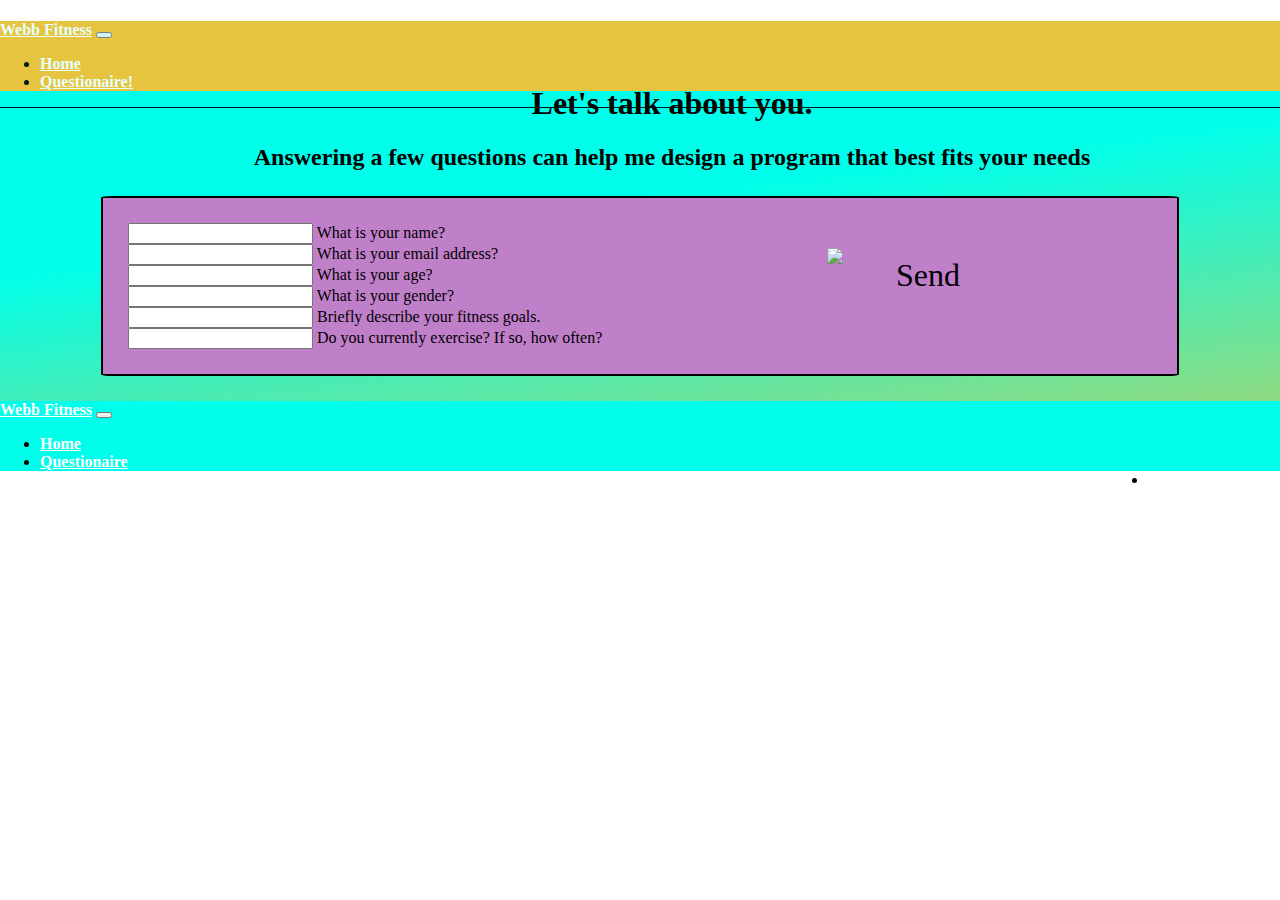
==== questionaire.html @ 0aa196df "improved responsiveness" ====
<!doctype html>
<html lang="en">
    <head>
        <meta charset="utf-8">
        <meta name="viewport" content="width=device-width, initial-scale=1">
        <title>Webb Fitness</title>
        <!-- Bootstrap -->
        <link href="https://cdn.jsdelivr.net/npm/bootstrap@5.3.0-alpha1/dist/css/bootstrap.min.css" rel="stylesheet" integrity="sha384-GLhlTQ8iRABdZLl6O3oVMWSktQOp6b7In1Zl3/Jr59b6EGGoI1aFkw7cmDA6j6gD" crossorigin="anonymous">
        <!-- StyleSheet -->
        <link rel="stylesheet" href="css/styles.css">
        <!-- Google Fonts -->
        <link rel="preconnect" href="https://fonts.googleapis.com">
        <link rel="preconnect" href="https://fonts.gstatic.com" crossorigin>
        <link href="https://fonts.googleapis.com/css2?family=Fredericka+the+Great&family=Montserrat:wght@400;700;900&family=Zilla+Slab:ital,wght@0,400;0,700;1,700&display=swap" rel="stylesheet">
      </head>
        <body>
    <section id="navbar">
        <nav class="navbar navbar-expand-lg bg-body-tertiary">
            <div class="container-fluid">
              <a class="navbar-brand" href="#">Webb Fitness</a>
              <button class="navbar-toggler" type="button" data-bs-toggle="collapse" data-bs-target="#navbarTogglerDemo01" aria-controls="navbarSupportedContent" aria-expanded="false" aria-label="Toggle navigation">
                <span class="navbar-toggler-icon"></span>
              </button>
              <div class="collapse navbar-collapse" id="navbarTogglerDemo01">
                <ul class="navbar-nav me-auto mb-2 mb-lg-0">
                  <li class="nav-item">
                    <a class="nav-link active" aria-current="page" href="index.html">Home</a>
                  </li>
                  <li class="nav-item">
                    <a class="nav-link" href="questionaire.html">Questionaire!</a>
                  </li>
                </ul>
              </div>
            </div>
          </nav>
    </section>
    <section class="questionaire">
        <h1>Let's talk about <strong>you.</strong></h1>
        <h2>Answering a few questions can help me design a program that best fits your needs</h2>
        
        <div class="question-form">
            <form id="question-form" name="question-form" action="https://formsubmit.co/kandraelizabeth@gmail.com" method="POST">
                <div class="row">
                    <div class="col-md-12">
                        <div class="col-md-8">
                            <div class="md-form mb-0">
                                <input type="text" id="yourName" name="yourName" class="form-control">
                                <label for="yourName" class="">What is your name?</label>
                            </div>
                        </div>
                    </div>
                </div>
                <div class="row">
                    <div class="col-md-12">
                        <div class="col-md-8">
                            <div class="md-form mb-0">
                                <input type="text" id="yourEmail" name="yourEmail" class="form-control">
                                <label for="yourEmail" class="">What is your email address? </label>
                            </div>
                        </div>
                    </div>
                </div>
                <div class="row">
                    <div class="col-md-12">
                        <div class="col-md-8">
                            <div class="md-form mb-0">
                                <input type="text" id="yourEmail" name="yourEmail" class="form-control">
                                <label for="yourEmail" class="">What is your age? </label>
                            </div>
                        </div>
                    </div>
                </div>
                <div class="row">
                    <div class="col-md-12">
                        <div class="col-md-8">
                            <div class="md-form mb-0">
                                <input type="text" id="yourEmail" name="yourEmail" class="form-control">
                                <label for="yourEmail" class="">What is your gender? </label>
                            </div>
                        </div>
                    </div>
                </div>
                <div class="row">
                    <div class="col-md-12">
                        <div class="col-md-8">
                            <div class="md-form mb-0">
                                <input type="text" id="yourEmail" name="yourEmail" class="form-control">
                                <label for="yourEmail" class="">Briefly describe your fitness goals. </label>
                            </div>
                        </div>
                    </div>
                </div>
                <div class="row">
                    <div class="col-md-12">
                        <div class="col-md-8">
                            <div class="md-form mb-0">
                                <input type="text" id="yourEmail" name="yourEmail" class="form-control">
                                <label for="yourEmail" class="">Do you currently exercise? If so, how often?</label>
                            </div>
                        </div>
                    </div>
                </div>
                <img src="css/images/hand.png" class="hand-pic">
                <div class="button">
                    <a class="btn btn-primary q-button" onclick="document.getElementById('question-form').submit();">Send</a>
                </div>
            </form>
                
        </div>
        </section>
         <section id="footer">
        <nav class="navbar navbar-expand-lg bg-body-tertiary">
            <div class="container-fluid">
              <a class="navbar-brand" href="#">Webb Fitness</a>
              <button class="navbar-toggler" type="button" data-bs-toggle="collapse" data-bs-target="#navbarSupportedContent" aria-controls="navbarSupportedContent" aria-expanded="false" aria-label="Toggle navigation">
                <span class="navbar-toggler-icon"></span>
              </button>
              <div class="collapse navbar-collapse" id="navbarSupportedContent">
                <ul class="navbar-nav me-auto mb-2 mb-lg-0">
                  <li class="nav-item">
                    <a class="nav-link active" aria-current="page" href="index.html">Home</a>
                  </li>
                  <li class="nav-item">
                    <a class="nav-link" href="questionaire.html">Questionaire</a>
                  </li>
                  <li class="nav-item copyright">
                    <a class="nav-link">© Clemons 2023</a>
                  </li>
                </ul>
              </div>
            </div>
          </nav>
</section>
<script src="https://cdn.jsdelivr.net/npm/bootstrap@5.3.0-alpha1/dist/js/bootstrap.bundle.min.js" integrity="sha384-w76AqPfDkMBDXo30jS1Sgez6pr3x5MlQ1ZAGC+nuZB+EYdgRZgiwxhTBTkF7CXvN" crossorigin="anonymous"></script>

</body>
    </html>
---- css/styles.css ----
body {
  margin: 0;
}

h2 {
  font-size: 1.5rem;
}

.orange {
  background-color: #FFBE2D ;
  color: white;
}

.blue {
  background-color: #00ffea;
}

#navbar {
  position: fixed;
  width: 100%;
  border-bottom: 1px solid black;
  opacity: 90%;
  z-index: 1;
}

@media (max-width: 900px) {
  #navbar {
    position: static;
  }
}

#header {
  background-image: url("images/weights.png");
  height: 580px;
  background-size: cover;
  margin: 0;
}

@media(max-width: 767px){
  #header{
    background-image: url("images/cropped-weights.png");
    background-size:auto;
    background-repeat: no-repeat;
    height: 400px;
  }
  #header h1{
    font-size: 2rem;
  }
  #header h2{
    position: absolute;
    right: 10px;
    top: 86%;
  }
  .services-para{
    display: none;
  }
  .mini-contact{
    display: none;
  }
  .question-form{
    width: 90%;
  }
  .hand-pic{
    display: none;
  }
  .q-button{
    position: unset!important;
    width: unset!important;
    margin-left: 50px!important;
  }
}

.message {
  margin: 3% auto;
}

.col-md-3{
  align-items: right;
}

.btn {
  margin: 10px;
  width: auto;
}

.mini-contact {
  position: absolute;
  right: 3%;
  top: 20%;
  width: 30%;
  text-align: center;
}

@media (max-width: 700px) {
  .mini-contact {
    position: relative;
    left: 2px;
    margin: 0 auto;
    width: 90%;
  }
}

#header h1 {
  font-size: 4rem;
  font-family: "Zilla Slab", serif;
  font-weight: 700;
}

#header h2 {
  font-size: 2rem;
  font-family: "Zilla Slab", serif;
}

.navbar {
  background-color: #FFBE2D  !important;
}

.navbar a {
  color: white !important;
  font-weight: 900;
}

.intro-headings {
  padding: 5%;
  position: relative;
}

#bio {
  text-align: center;
  align-items: center;
  background-color: #FFBE2D ;
  color: white;
  margin: 0 auto;
}

.bio-headings {
  text-align: left;
  padding-top: 2%;
  margin-right: auto;
  margin-left: 10px;
}

.k-div{
  margin-left: auto;
  margin-right: 0;
}

.container-fluid .row {
  padding-top: 2%;
}

.kandra-picture {
  border-radius: 100%;
  padding-bottom: 10%;
}

.services-row {
  text-align: center;
  margin: 10px auto;
}

#services {
  background-color: #00ffea;
}

.services-row {
  margin: 0;
  padding: 2% 3% 0 3%;
  /* 205 x 119 pictures*/
}

.icon {
  padding: 15px;
}

.lifting-icon {
  padding-bottom: 50px;
}

.yoga-icon {
  padding-top: 50px;
}

.health-icon {
  padding-top: 25px;
  position: relative;
  left: 13px;
}

.col {
  position: relative;
}

.services-para {
  position: absolute;
  bottom: 0;
  left: 0;
  right: 0;
  margin-left: auto;
  margin-right: auto;
  font-weight: bold;
  opacity: 75%;
}

#cta {
  background-color: #FFBE2D ;
  padding: 1%;
  text-align: center;
}

#cta h1 {
  margin: 0;
  text-align: center;
  font-weight: 700;
}

.cta-row {
  padding: 2% 3% 0 3%;
}

#footer .navbar {
  background-color: #00ffea !important;
}

.cta-btn1 {
  padding: 15px;
  margin-top: 25px;
  font-size: 1.2rem;
}

.copyright {
  position: absolute;
  right: 20px;
  font-size: 0.7 rem;
}

.questionaire{
    background: rgb(0,255,234);
    background: linear-gradient(173deg, rgba(0,255,234,1) 26%, rgba(255,190,45,1) 74%);
    /* height: auto; */
    background-attachment:fixed;
    background-size: cover;
    padding-bottom: 25px;
}

.questionaire h1{
    padding: 5% 0 0 5%;
    text-align: center;
}

.questionaire h2{
    padding-left: 5%;
    text-align: center;
}

.question-form{
    background: rgb(192, 127, 201);
    border: 2px solid black;
    width: 80%;
    margin-top: 25px;
    margin-left: auto;
    margin-right: auto;
    padding: 25px;
    border-radius: 1%;
    position: relative;
}

label{
    padding-bottom: 10px;
}

.hand-pic{
    width: 300px;
    position: absolute;
    top: 50px;
    right: 50px;
}

.q-button{
    position: absolute;
    bottom: 60px;
    right: 100px;
    padding: 10px;
    width: 15%;
    font-size: 2rem;
}
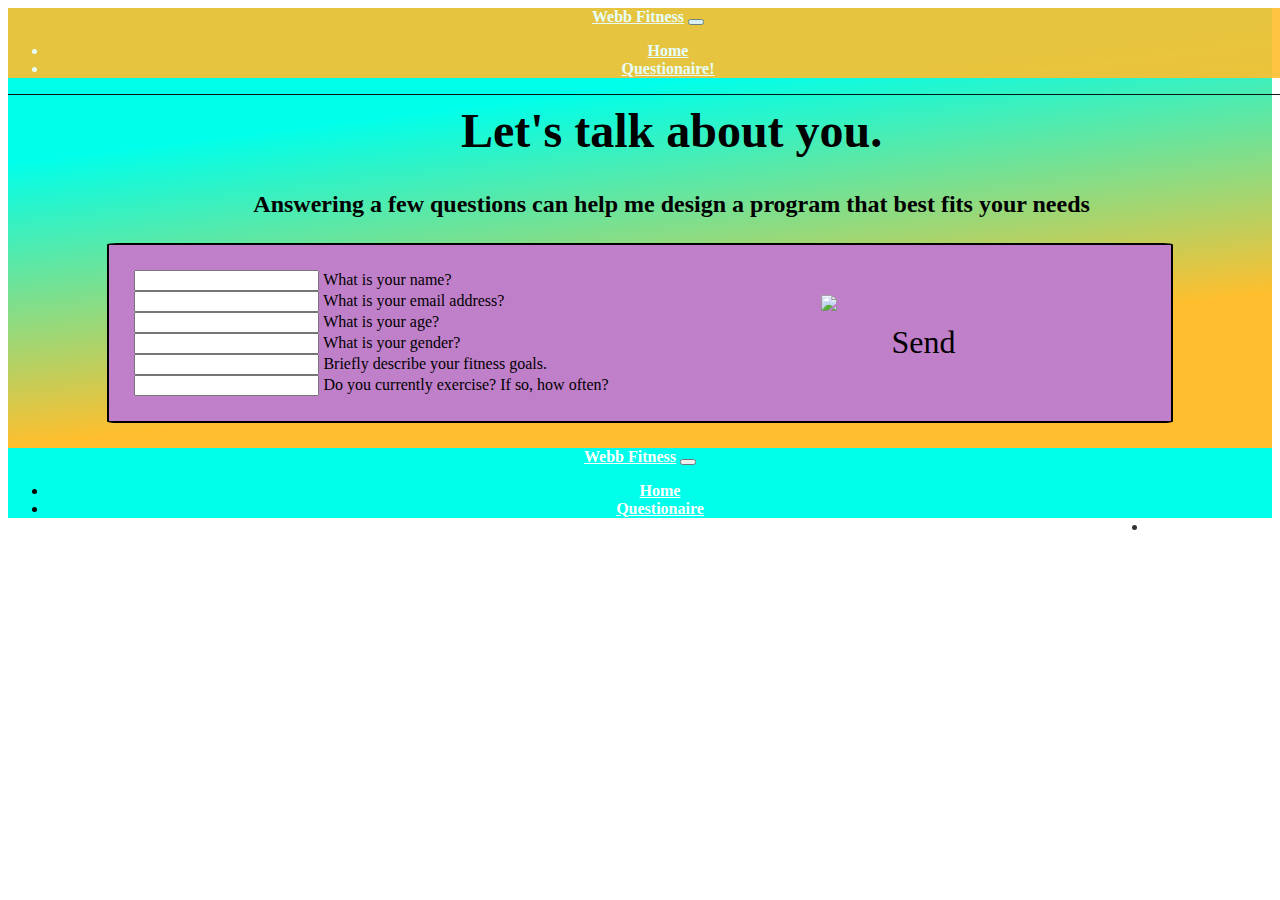
==== commit cb5c331e: "improved formatting, refactored CSS" ====
--- a/questionaire.html
+++ b/questionaire.html
@@ -1,137 +1,226 @@
-<!doctype html>
+<!DOCTYPE html>
 <html lang="en">
     <head>
-        <meta charset="utf-8">
-        <meta name="viewport" content="width=device-width, initial-scale=1">
+        <meta charset="utf-8" />
+        <meta name="viewport" content="width=device-width, initial-scale=1" />
         <title>Webb Fitness</title>
         <!-- Bootstrap -->
-        <link href="https://cdn.jsdelivr.net/npm/bootstrap@5.3.0-alpha1/dist/css/bootstrap.min.css" rel="stylesheet" integrity="sha384-GLhlTQ8iRABdZLl6O3oVMWSktQOp6b7In1Zl3/Jr59b6EGGoI1aFkw7cmDA6j6gD" crossorigin="anonymous">
+        <link
+            href="https://cdn.jsdelivr.net/npm/bootstrap@5.3.0-alpha1/dist/css/bootstrap.min.css"
+            rel="stylesheet"
+            integrity="sha384-GLhlTQ8iRABdZLl6O3oVMWSktQOp6b7In1Zl3/Jr59b6EGGoI1aFkw7cmDA6j6gD"
+            crossorigin="anonymous" />
         <!-- StyleSheet -->
-        <link rel="stylesheet" href="css/styles.css">
+        <link rel="stylesheet" href="css/styles.css" />
         <!-- Google Fonts -->
-        <link rel="preconnect" href="https://fonts.googleapis.com">
-        <link rel="preconnect" href="https://fonts.gstatic.com" crossorigin>
-        <link href="https://fonts.googleapis.com/css2?family=Fredericka+the+Great&family=Montserrat:wght@400;700;900&family=Zilla+Slab:ital,wght@0,400;0,700;1,700&display=swap" rel="stylesheet">
-      </head>
-        <body>
-    <section id="navbar">
-        <nav class="navbar navbar-expand-lg bg-body-tertiary">
-            <div class="container-fluid">
-              <a class="navbar-brand" href="#">Webb Fitness</a>
-              <button class="navbar-toggler" type="button" data-bs-toggle="collapse" data-bs-target="#navbarTogglerDemo01" aria-controls="navbarSupportedContent" aria-expanded="false" aria-label="Toggle navigation">
-                <span class="navbar-toggler-icon"></span>
-              </button>
-              <div class="collapse navbar-collapse" id="navbarTogglerDemo01">
-                <ul class="navbar-nav me-auto mb-2 mb-lg-0">
-                  <li class="nav-item">
-                    <a class="nav-link active" aria-current="page" href="index.html">Home</a>
-                  </li>
-                  <li class="nav-item">
-                    <a class="nav-link" href="questionaire.html">Questionaire!</a>
-                  </li>
-                </ul>
-              </div>
+        <link rel="preconnect" href="https://fonts.googleapis.com" />
+        <link rel="preconnect" href="https://fonts.gstatic.com" crossorigin />
+        <link
+            href="https://fonts.googleapis.com/css2?family=Fredericka+the+Great&family=Montserrat:wght@400;700;900&family=Zilla+Slab:ital,wght@0,400;0,700;1,700&display=swap"
+            rel="stylesheet" />
+    </head>
+    <body>
+        <section id="navbar">
+            <nav class="navbar orange navbar-expand-lg bg-body-tertiary">
+                <div class="container-fluid">
+                    <a class="navbar-brand" href="#">Webb Fitness</a>
+                    <button
+                        class="navbar-toggler"
+                        type="button"
+                        data-bs-toggle="collapse"
+                        data-bs-target="#navbarTogglerDemo01"
+                        aria-controls="navbarSupportedContent"
+                        aria-expanded="false"
+                        aria-label="Toggle navigation">
+                        <span class="navbar-toggler-icon"></span>
+                    </button>
+                    <div
+                        class="collapse navbar-collapse"
+                        id="navbarTogglerDemo01">
+                        <ul class="navbar-nav me-auto mb-2 mb-lg-0">
+                            <li class="nav-item">
+                                <a
+                                    class="nav-link active"
+                                    aria-current="page"
+                                    href="index.html"
+                                    >Home</a
+                                >
+                            </li>
+                            <li class="nav-item">
+                                <a class="nav-link" href="questionaire.html"
+                                    >Questionaire!</a
+                                >
+                            </li>
+                        </ul>
+                    </div>
+                </div>
+            </nav>
+        </section>
+        <section id="questionaire">
+            <div class="questionaire-headings">
+                <h1>Let's talk about <strong>you.</strong></h1>
+                <h2>
+                    Answering a few questions can help me design a program that
+                    best fits your needs
+                </h2>
             </div>
-          </nav>
-    </section>
-    <section class="questionaire">
-        <h1>Let's talk about <strong>you.</strong></h1>
-        <h2>Answering a few questions can help me design a program that best fits your needs</h2>
-        
-        <div class="question-form">
-            <form id="question-form" name="question-form" action="https://formsubmit.co/kandraelizabeth@gmail.com" method="POST">
-                <div class="row">
-                    <div class="col-md-12">
-                        <div class="col-md-8">
-                            <div class="md-form mb-0">
-                                <input type="text" id="yourName" name="yourName" class="form-control">
-                                <label for="yourName" class="">What is your name?</label>
-                            </div>
-                        </div>
+
+            <div class="question-form">
+                <form
+                    id="question-form"
+                    name="question-form"
+                    action="https://formsubmit.co/kandraelizabeth@gmail.com"
+                    method="POST">
+                    <div class="row">
+                        <div class="col-md-12">
+                            <div class="col-md-8">
+                                <div class="md-form mb-0">
+                                    <input
+                                        type="text"
+                                        id="yourName"
+                                        name="yourName"
+                                        class="form-control" />
+                                    <label for="yourName" class=""
+                                        >What is your name?</label
+                                    >
+                                </div>
+                            </div>
+                        </div>
+                    </div>
+                    <div class="row">
+                        <div class="col-md-12">
+                            <div class="col-md-8">
+                                <div class="md-form mb-0">
+                                    <input
+                                        type="text"
+                                        id="yourEmail"
+                                        name="yourEmail"
+                                        class="form-control" />
+                                    <label for="yourEmail" class=""
+                                        >What is your email address?
+                                    </label>
+                                </div>
+                            </div>
+                        </div>
+                    </div>
+                    <div class="row">
+                        <div class="col-md-12">
+                            <div class="col-md-8">
+                                <div class="md-form mb-0">
+                                    <input
+                                        type="text"
+                                        id="yourEmail"
+                                        name="yourEmail"
+                                        class="form-control" />
+                                    <label for="yourEmail" class=""
+                                        >What is your age?
+                                    </label>
+                                </div>
+                            </div>
+                        </div>
+                    </div>
+                    <div class="row">
+                        <div class="col-md-12">
+                            <div class="col-md-8">
+                                <div class="md-form mb-0">
+                                    <input
+                                        type="text"
+                                        id="yourEmail"
+                                        name="yourEmail"
+                                        class="form-control" />
+                                    <label for="yourEmail" class=""
+                                        >What is your gender?
+                                    </label>
+                                </div>
+                            </div>
+                        </div>
+                    </div>
+                    <div class="row">
+                        <div class="col-md-12">
+                            <div class="col-md-8">
+                                <div class="md-form mb-0">
+                                    <input
+                                        type="text"
+                                        id="yourEmail"
+                                        name="yourEmail"
+                                        class="form-control" />
+                                    <label for="yourEmail" class=""
+                                        >Briefly describe your fitness goals.
+                                    </label>
+                                </div>
+                            </div>
+                        </div>
+                    </div>
+                    <div class="row">
+                        <div class="col-md-12">
+                            <div class="col-md-8">
+                                <div class="md-form mb-0">
+                                    <input
+                                        type="text"
+                                        id="yourEmail"
+                                        name="yourEmail"
+                                        class="form-control" />
+                                    <label for="yourEmail" class=""
+                                        >Do you currently exercise? If so, how
+                                        often?</label
+                                    >
+                                </div>
+                            </div>
+                        </div>
+                    </div>
+                    <img src="css/images/hand.png" class="hand-pic" />
+                    <div class="button">
+                        <a
+                            class="btn btn-primary q-button"
+                            onclick="document.getElementById('question-form').submit();"
+                            >Send</a
+                        >
+                    </div>
+                </form>
+            </div>
+        </section>
+        <section id="footer">
+            <nav class="navbar blue navbar-expand-lg bg-body-tertiary">
+                <div class="container-fluid">
+                    <a class="navbar-brand" href="#">Webb Fitness</a>
+                    <button
+                        class="navbar-toggler"
+                        type="button"
+                        data-bs-toggle="collapse"
+                        data-bs-target="#navbarSupportedContent"
+                        aria-controls="navbarSupportedContent"
+                        aria-expanded="false"
+                        aria-label="Toggle navigation">
+                        <span class="navbar-toggler-icon"></span>
+                    </button>
+                    <div
+                        class="collapse navbar-collapse"
+                        id="navbarSupportedContent">
+                        <ul class="navbar-nav me-auto mb-2 mb-lg-0">
+                            <li class="nav-item">
+                                <a
+                                    class="nav-link active"
+                                    aria-current="page"
+                                    href="index.html"
+                                    >Home</a
+                                >
+                            </li>
+                            <li class="nav-item">
+                                <a class="nav-link" href="questionaire.html"
+                                    >Questionaire</a
+                                >
+                            </li>
+                            <li class="nav-item copyright">
+                                <a class="nav-link">© Clemons 2023</a>
+                            </li>
+                        </ul>
                     </div>
                 </div>
-                <div class="row">
-                    <div class="col-md-12">
-                        <div class="col-md-8">
-                            <div class="md-form mb-0">
-                                <input type="text" id="yourEmail" name="yourEmail" class="form-control">
-                                <label for="yourEmail" class="">What is your email address? </label>
-                            </div>
-                        </div>
-                    </div>
-                </div>
-                <div class="row">
-                    <div class="col-md-12">
-                        <div class="col-md-8">
-                            <div class="md-form mb-0">
-                                <input type="text" id="yourEmail" name="yourEmail" class="form-control">
-                                <label for="yourEmail" class="">What is your age? </label>
-                            </div>
-                        </div>
-                    </div>
-                </div>
-                <div class="row">
-                    <div class="col-md-12">
-                        <div class="col-md-8">
-                            <div class="md-form mb-0">
-                                <input type="text" id="yourEmail" name="yourEmail" class="form-control">
-                                <label for="yourEmail" class="">What is your gender? </label>
-                            </div>
-                        </div>
-                    </div>
-                </div>
-                <div class="row">
-                    <div class="col-md-12">
-                        <div class="col-md-8">
-                            <div class="md-form mb-0">
-                                <input type="text" id="yourEmail" name="yourEmail" class="form-control">
-                                <label for="yourEmail" class="">Briefly describe your fitness goals. </label>
-                            </div>
-                        </div>
-                    </div>
-                </div>
-                <div class="row">
-                    <div class="col-md-12">
-                        <div class="col-md-8">
-                            <div class="md-form mb-0">
-                                <input type="text" id="yourEmail" name="yourEmail" class="form-control">
-                                <label for="yourEmail" class="">Do you currently exercise? If so, how often?</label>
-                            </div>
-                        </div>
-                    </div>
-                </div>
-                <img src="css/images/hand.png" class="hand-pic">
-                <div class="button">
-                    <a class="btn btn-primary q-button" onclick="document.getElementById('question-form').submit();">Send</a>
-                </div>
-            </form>
-                
-        </div>
+            </nav>
         </section>
-         <section id="footer">
-        <nav class="navbar navbar-expand-lg bg-body-tertiary">
-            <div class="container-fluid">
-              <a class="navbar-brand" href="#">Webb Fitness</a>
-              <button class="navbar-toggler" type="button" data-bs-toggle="collapse" data-bs-target="#navbarSupportedContent" aria-controls="navbarSupportedContent" aria-expanded="false" aria-label="Toggle navigation">
-                <span class="navbar-toggler-icon"></span>
-              </button>
-              <div class="collapse navbar-collapse" id="navbarSupportedContent">
-                <ul class="navbar-nav me-auto mb-2 mb-lg-0">
-                  <li class="nav-item">
-                    <a class="nav-link active" aria-current="page" href="index.html">Home</a>
-                  </li>
-                  <li class="nav-item">
-                    <a class="nav-link" href="questionaire.html">Questionaire</a>
-                  </li>
-                  <li class="nav-item copyright">
-                    <a class="nav-link">© Clemons 2023</a>
-                  </li>
-                </ul>
-              </div>
-            </div>
-          </nav>
-</section>
-<script src="https://cdn.jsdelivr.net/npm/bootstrap@5.3.0-alpha1/dist/js/bootstrap.bundle.min.js" integrity="sha384-w76AqPfDkMBDXo30jS1Sgez6pr3x5MlQ1ZAGC+nuZB+EYdgRZgiwxhTBTkF7CXvN" crossorigin="anonymous"></script>
-
-</body>
-    </html>+        <script
+            src="https://cdn.jsdelivr.net/npm/bootstrap@5.3.0-alpha1/dist/js/bootstrap.bundle.min.js"
+            integrity="sha384-w76AqPfDkMBDXo30jS1Sgez6pr3x5MlQ1ZAGC+nuZB+EYdgRZgiwxhTBTkF7CXvN"
+            crossorigin="anonymous"></script>
+    </body>
+</html>
--- a/css/styles.css
+++ b/css/styles.css
@@ -1,259 +1,223 @@
-body {
-  margin: 0;
-}
-
-h2 {
-  font-size: 1.5rem;
-}
+/* --------headings-------- */
+
+h1 {
+    font-size: 3rem;
+    font-weight: 700;
+}
+
+#header h1 {
+    font-size: 4rem;
+    font-family: "Zilla Slab", serif;
+    font-weight: 700;
+}
+
+#header h2 {
+    font-size: 2rem;
+    font-family: "Zilla Slab", serif;
+}
+
+.questionaire-headings {
+    padding: 5% 0 0 5%;
+    text-align: center;
+}
+
+/* --------section themes-------- */
 
 .orange {
-  background-color: #FFBE2D ;
-  color: white;
+    background-color: #ffbe2d !important;
+    color: white !important;
+    text-align: center;
 }
 
 .blue {
-  background-color: #00ffea;
+    background-color: #00ffea !important;
+    text-align: center;
 }
 
 #navbar {
-  position: fixed;
-  width: 100%;
-  border-bottom: 1px solid black;
-  opacity: 90%;
-  z-index: 1;
+    position: fixed;
+    width: 100%;
+    border-bottom: 1px solid black;
+    opacity: 90%;
+    z-index: 1;
+}
+
+#header {
+    background-image: url("images/weights.png");
+    height: 580px;
+    background-size: cover;
+}
+
+#bio {
+    margin: 0 auto;
+}
+
+#cta {
+    padding: 1%;
+    text-align: center;
+}
+
+/* --------media queries-------- */
+
+@media (max-width: 1250px) {
+    .hand-pic {
+        display: none;
+    }
+    .q-button {
+        position: unset !important;
+        width: unset !important;
+        margin-left: 50px !important;
+    }
+    .question-form {
+        width: 90%;
+    }
 }
 
 @media (max-width: 900px) {
-  #navbar {
-    position: static;
-  }
-}
-
-#header {
-  background-image: url("images/weights.png");
-  height: 580px;
-  background-size: cover;
-  margin: 0;
-}
-
-@media(max-width: 767px){
-  #header{
-    background-image: url("images/cropped-weights.png");
-    background-size:auto;
-    background-repeat: no-repeat;
-    height: 400px;
-  }
-  #header h1{
-    font-size: 2rem;
-  }
-  #header h2{
-    position: absolute;
-    right: 10px;
-    top: 86%;
-  }
-  .services-para{
-    display: none;
-  }
-  .mini-contact{
-    display: none;
-  }
-  .question-form{
-    width: 90%;
-  }
-  .hand-pic{
-    display: none;
-  }
-  .q-button{
-    position: unset!important;
-    width: unset!important;
-    margin-left: 50px!important;
-  }
+    #navbar {
+        position: static;
+    }
+}
+
+@media (max-width: 767px) {
+    #header {
+        background-image: url("images/cropped-weights.png");
+        background-size: auto;
+        background-repeat: no-repeat;
+        height: 400px;
+    }
+    #header h1 {
+        font-size: 2rem;
+    }
+    #header h2 {
+        position: absolute;
+        right: 10px;
+        top: 86%;
+    }
+    .services-para {
+        display: none;
+    }
+    .mini-contact {
+        display: none;
+    }
+}
+
+/* --------navbar section-------- */
+
+.navbar a {
+    color: white !important;
+    font-weight: 900;
+}
+
+/* --------header section-------- */
+
+.mini-contact {
+    position: absolute;
+    right: 3%;
+    top: 20%;
+    width: 30%;
+    text-align: center;
 }
 
 .message {
-  margin: 3% auto;
-}
-
-.col-md-3{
-  align-items: right;
-}
-
-.btn {
-  margin: 10px;
-  width: auto;
-}
-
-.mini-contact {
-  position: absolute;
-  right: 3%;
-  top: 20%;
-  width: 30%;
-  text-align: center;
-}
-
-@media (max-width: 700px) {
-  .mini-contact {
-    position: relative;
-    left: 2px;
-    margin: 0 auto;
-    width: 90%;
-  }
-}
-
-#header h1 {
-  font-size: 4rem;
-  font-family: "Zilla Slab", serif;
-  font-weight: 700;
-}
-
-#header h2 {
-  font-size: 2rem;
-  font-family: "Zilla Slab", serif;
-}
-
-.navbar {
-  background-color: #FFBE2D  !important;
-}
-
-.navbar a {
-  color: white !important;
-  font-weight: 900;
+    margin: 3% auto;
 }
 
 .intro-headings {
-  padding: 5%;
-  position: relative;
-}
-
-#bio {
-  text-align: center;
-  align-items: center;
-  background-color: #FFBE2D ;
-  color: white;
-  margin: 0 auto;
-}
+    padding: 5%;
+    position: relative;
+}
+
+/* --------bio section-------- */
 
 .bio-headings {
-  text-align: left;
-  padding-top: 2%;
-  margin-right: auto;
-  margin-left: 10px;
-}
-
-.k-div{
-  margin-left: auto;
-  margin-right: 0;
-}
-
-.container-fluid .row {
-  padding-top: 2%;
+    text-align: left;
+    padding-top: 2%;
+    margin-right: auto;
+    margin-left: 10px;
+}
+
+.k-div {
+    margin-left: auto;
+    margin-right: 0;
+    padding: 1% 0;
 }
 
 .kandra-picture {
-  border-radius: 100%;
-  padding-bottom: 10%;
-}
+    border-radius: 70%;
+}
+
+/* --------services section-------- */
 
 .services-row {
-  text-align: center;
-  margin: 10px auto;
-}
-
-#services {
-  background-color: #00ffea;
+    text-align: center;
+    margin: 10px auto;
 }
 
 .services-row {
-  margin: 0;
-  padding: 2% 3% 0 3%;
-  /* 205 x 119 pictures*/
+    margin: 0;
+    padding: 2% 3% 0 3%;
 }
 
 .icon {
-  padding: 15px;
+    padding: 15px;
 }
 
 .lifting-icon {
-  padding-bottom: 50px;
+    padding-bottom: 50px;
 }
 
 .yoga-icon {
-  padding-top: 50px;
+    padding-top: 50px;
 }
 
 .health-icon {
-  padding-top: 25px;
-  position: relative;
-  left: 13px;
+    padding-top: 25px;
+    position: relative;
+    left: 13px;
 }
 
 .col {
-  position: relative;
+    position: relative;
 }
 
 .services-para {
-  position: absolute;
-  bottom: 0;
-  left: 0;
-  right: 0;
-  margin-left: auto;
-  margin-right: auto;
-  font-weight: bold;
-  opacity: 75%;
-}
-
-#cta {
-  background-color: #FFBE2D ;
-  padding: 1%;
-  text-align: center;
-}
-
-#cta h1 {
-  margin: 0;
-  text-align: center;
-  font-weight: 700;
-}
+    position: absolute;
+    bottom: 0;
+    left: 0;
+    right: 0;
+    margin-left: auto;
+    margin-right: auto;
+    font-weight: bold;
+    opacity: 75%;
+}
+
+/* --------cta section-------- */
 
 .cta-row {
-  padding: 2% 3% 0 3%;
-}
-
-#footer .navbar {
-  background-color: #00ffea !important;
+    padding: 2% 3% 0 3%;
 }
 
 .cta-btn1 {
-  padding: 15px;
-  margin-top: 25px;
-  font-size: 1.2rem;
-}
-
-.copyright {
-  position: absolute;
-  right: 20px;
-  font-size: 0.7 rem;
-}
-
-.questionaire{
-    background: rgb(0,255,234);
-    background: linear-gradient(173deg, rgba(0,255,234,1) 26%, rgba(255,190,45,1) 74%);
-    /* height: auto; */
-    background-attachment:fixed;
+    padding: 15px;
+    margin: 25px;
+    font-size: 1.2rem;
+}
+
+/* --------questionaire section-------- */
+
+#questionaire {
+    background: rgb(0, 255, 234);
+    background: linear-gradient(
+        173deg,
+        rgba(0, 255, 234, 1) 26%,
+        rgba(255, 190, 45, 1) 74%
+    );
     background-size: cover;
     padding-bottom: 25px;
 }
 
-.questionaire h1{
-    padding: 5% 0 0 5%;
-    text-align: center;
-}
-
-.questionaire h2{
-    padding-left: 5%;
-    text-align: center;
-}
-
-.question-form{
+.question-form {
     background: rgb(192, 127, 201);
     border: 2px solid black;
     width: 80%;
@@ -265,22 +229,30 @@
     position: relative;
 }
 
-label{
+label {
     padding-bottom: 10px;
 }
 
-.hand-pic{
+.hand-pic {
     width: 300px;
     position: absolute;
     top: 50px;
     right: 50px;
 }
 
-.q-button{
+.q-button {
     position: absolute;
     bottom: 60px;
-    right: 100px;
-    padding: 10px;
+    right: 120px;
     width: 15%;
     font-size: 2rem;
-}+}
+
+/* --------footer section-------- */
+
+.copyright {
+    position: absolute;
+    right: 20px;
+    font-size: 0.7 rem;
+    opacity: 80%;
+}
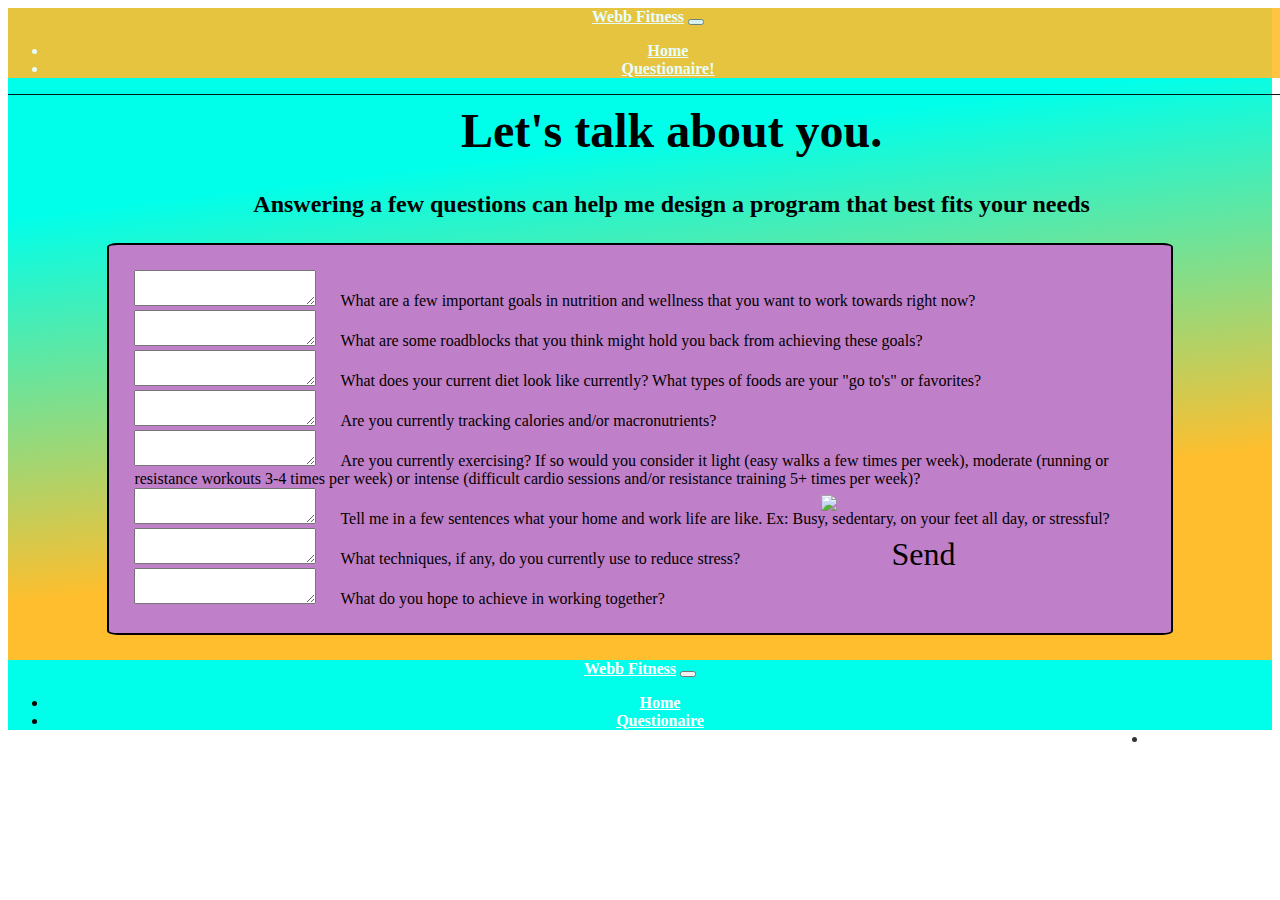
==== commit 7f57f5ce: "modified questionaire" ====
--- a/questionaire.html
+++ b/questionaire.html
@@ -75,13 +75,98 @@
                         <div class="col-md-12">
                             <div class="col-md-8">
                                 <div class="md-form mb-0">
-                                    <input
-                                        type="text"
-                                        id="yourName"
-                                        name="yourName"
-                                        class="form-control" />
-                                    <label for="yourName" class=""
-                                        >What is your name?</label
+                                    <textarea
+                                        id="yourEmail"
+                                        rows="2"    
+                                        name="yourEmail"
+                                        class="form-control" /></textarea>
+                                    <label for="yourName"
+                                        >What are a few important goals in
+                                        nutrition and wellness that you want to
+                                        work towards right now?
+                                    </label>
+                                </div>
+                            </div>
+                        </div>
+                    </div>
+                    <div class="row">
+                        <div class="col-md-12">
+                            <div class="col-md-8">
+                                <div class="md-form mb-0">
+                                    <textarea
+                                        id="yourEmail"
+                                        name="yourEmail"
+                                        class="form-control" /></textarea>
+                                    <label for="yourEmail" class=""
+                                        >What are some roadblocks that you think
+                                        might hold you back from achieving these
+                                        goals?
+                                    </label>
+                                </div>
+                            </div>
+                        </div>
+                    </div>
+                    <div class="row">
+                        <div class="col-md-12">
+                            <div class="col-md-8">
+                                <div class="md-form mb-0">
+                                    <textarea
+                                        id="yourEmail"
+                                        name="yourEmail"
+                                        class="form-control" /></textarea>
+                                    <label for="yourEmail" class=""
+                                        >What does your current diet look like currently? What types of foods are
+                                        your &quot;go to&#39;s&quot; or favorites?
+                                    </label>
+                                </div>
+                            </div>
+                        </div>
+                    </div>
+                    <div class="row">
+                        <div class="col-md-12">
+                            <div class="col-md-8">
+                                <div class="md-form mb-0">
+                                    <textarea
+                                        id="yourEmail"
+                                        name="yourEmail"
+                                        class="form-control" /></textarea>
+                                    <label for="yourEmail" class=""
+                                        >Are you currently tracking calories and/or
+                                        macronutrients?
+                                    </label>
+                                </div>
+                            </div>
+                        </div>
+                    </div>
+                    <div class="row">
+                        <div class="col-md-12">
+                            <div class="col-md-8">
+                                <div class="md-form mb-0">
+                                    <textarea
+                                        id="yourEmail"
+                                        name="yourEmail"
+                                        class="form-control" /></textarea>
+                                    <label for="yourEmail" class=""
+                                        >Are you currently exercising? If so would you consider it light (easy
+                                        walks a few times per week), moderate (running or resistance workouts 3-4
+                                        times per week) or intense (difficult cardio sessions and/or resistance training
+                                        5+ times per week)?
+                                    </label>
+                                </div>
+                            </div>
+                        </div>
+                    </div>
+                    <div class="row">
+                        <div class="col-md-12">
+                            <div class="col-md-8">
+                                <div class="md-form mb-0">
+                                    <textarea
+                                        id="yourEmail"
+                                        name="yourEmail"
+                                        class="form-control" /></textarea>
+                                    <label for="yourEmail" class=""
+                                        >Tell me in a few sentences what your home and work life are like. Ex:
+                                        Busy, sedentary, on your feet all day, or stressful?</label
                                     >
                                 </div>
                             </div>
@@ -91,78 +176,27 @@
                         <div class="col-md-12">
                             <div class="col-md-8">
                                 <div class="md-form mb-0">
-                                    <input
-                                        type="text"
-                                        id="yourEmail"
-                                        name="yourEmail"
-                                        class="form-control" />
-                                    <label for="yourEmail" class=""
-                                        >What is your email address?
-                                    </label>
-                                </div>
-                            </div>
-                        </div>
-                    </div>
-                    <div class="row">
-                        <div class="col-md-12">
-                            <div class="col-md-8">
-                                <div class="md-form mb-0">
-                                    <input
-                                        type="text"
-                                        id="yourEmail"
-                                        name="yourEmail"
-                                        class="form-control" />
-                                    <label for="yourEmail" class=""
-                                        >What is your age?
-                                    </label>
-                                </div>
-                            </div>
-                        </div>
-                    </div>
-                    <div class="row">
-                        <div class="col-md-12">
-                            <div class="col-md-8">
-                                <div class="md-form mb-0">
-                                    <input
-                                        type="text"
-                                        id="yourEmail"
-                                        name="yourEmail"
-                                        class="form-control" />
-                                    <label for="yourEmail" class=""
-                                        >What is your gender?
-                                    </label>
-                                </div>
-                            </div>
-                        </div>
-                    </div>
-                    <div class="row">
-                        <div class="col-md-12">
-                            <div class="col-md-8">
-                                <div class="md-form mb-0">
-                                    <input
-                                        type="text"
-                                        id="yourEmail"
-                                        name="yourEmail"
-                                        class="form-control" />
-                                    <label for="yourEmail" class=""
-                                        >Briefly describe your fitness goals.
-                                    </label>
-                                </div>
-                            </div>
-                        </div>
-                    </div>
-                    <div class="row">
-                        <div class="col-md-12">
-                            <div class="col-md-8">
-                                <div class="md-form mb-0">
-                                    <input
-                                        type="text"
-                                        id="yourEmail"
-                                        name="yourEmail"
-                                        class="form-control" />
-                                    <label for="yourEmail" class=""
-                                        >Do you currently exercise? If so, how
-                                        often?</label
+                                    <textarea
+                                        id="yourEmail"
+                                        name="yourEmail"
+                                        class="form-control" /></textarea>
+                                    <label for="yourEmail" class=""
+                                        >What techniques, if any, do you currently use to reduce stress?</label
+                                    >
+                                </div>
+                            </div>
+                        </div>
+                    </div>
+                    <div class="row">
+                        <div class="col-md-12">
+                            <div class="col-md-8">
+                                <div class="md-form mb-0">
+                                    <textarea
+                                        id="yourEmail"
+                                        name="yourEmail"
+                                        class="form-control" /></textarea>
+                                    <label for="yourEmail" class=""
+                                        >What do you hope to achieve in working together?</label
                                     >
                                 </div>
                             </div>
--- a/css/styles.css
+++ b/css/styles.css
@@ -231,12 +231,14 @@
 
 label {
     padding-bottom: 10px;
+    width: 95%;
+    margin-left: 20px;
 }
 
 .hand-pic {
     width: 300px;
     position: absolute;
-    top: 50px;
+    top: 250px;
     right: 50px;
 }
 
